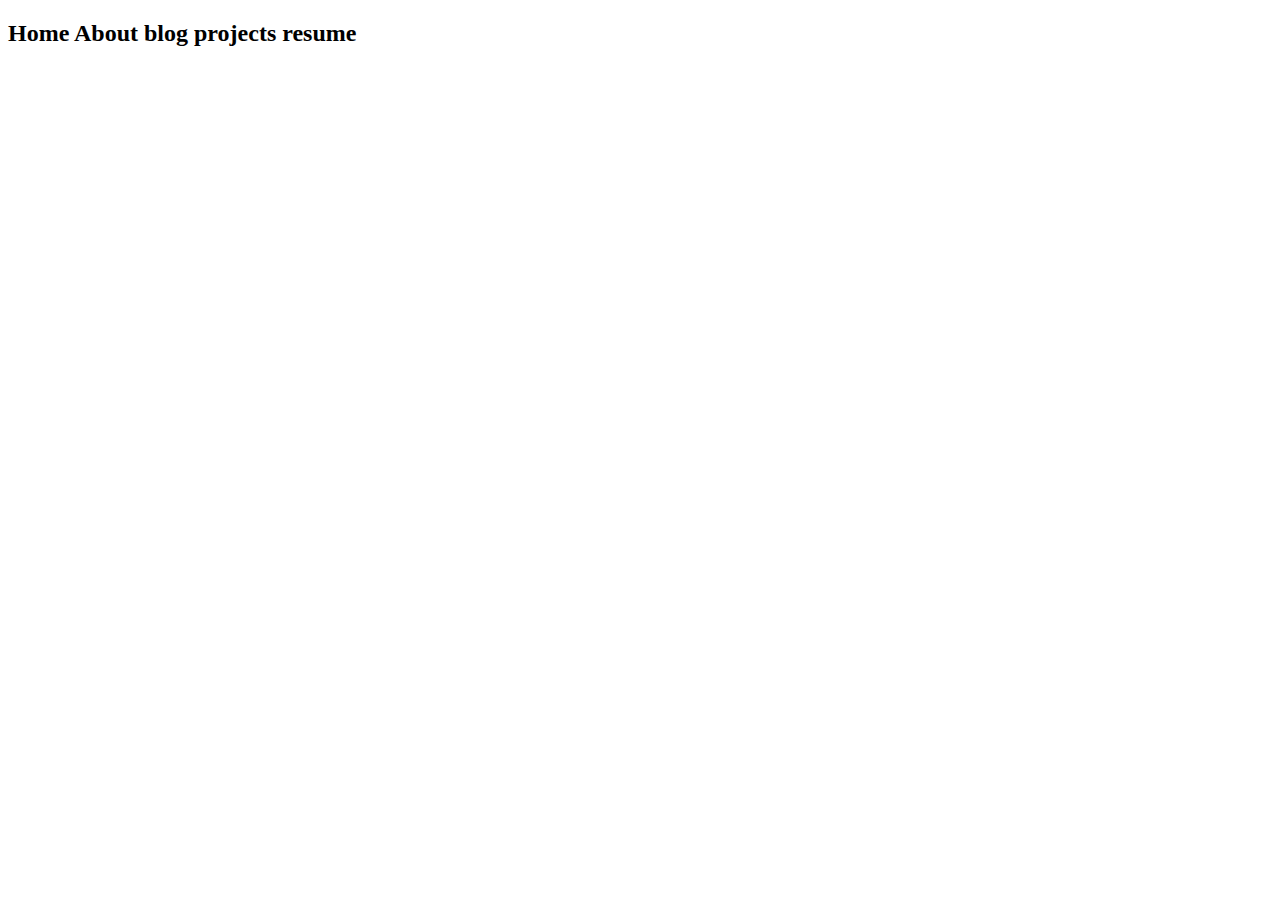
==== index.html @ 855dbf52 "Initial commit" ====
<!DOCTYPE html>
<html>

<head>
  <meta charset="utf-8">
  <meta name="viewport" content="width=device-width">
  <title>replit</title>
  <link href="style.css" rel="stylesheet" type="text/css" />
</head>

<body>
  <h2>Home About blog projects resume</h2>
  
</body>

</html>
---- style.css ----
html, body {
  height: 100%;
  width: 100%;
}
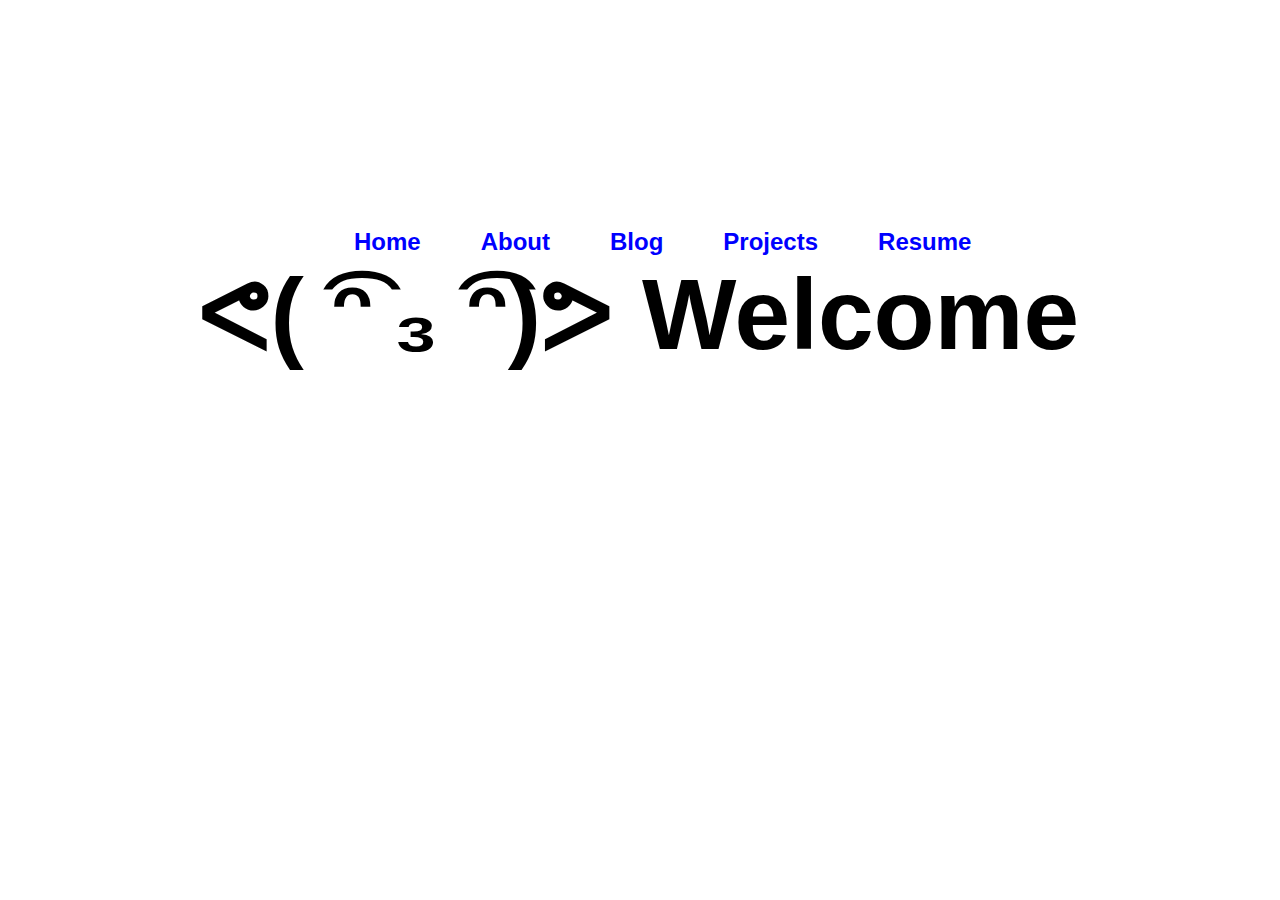
==== commit 8bab8fde: "Merge pull request #2 from NotStonee/Mv2" ====
--- a/index.html
+++ b/index.html
@@ -3,13 +3,13 @@
 
 <head>
   <meta charset="utf-8">
-  <meta name="viewport" content="width=device-width">
-  <title>replit</title>
-  <link href="style.css" rel="stylesheet" type="text/css" />
+  <title>Home - Stonee</title>
+  <link href="home.css" rel="stylesheet"/>
 </head>
 
 <body>
-  <h2>Home About blog projects resume</h2>
+  <h2 class='links'><a href='index.html'>Home</a><a href='about.html'>About</a><a href='blog.html'>Blog</a><a href='projects.html'>Projects</a><a href='resume.html'>Resume</a></h2>
+  <h1>ᕙ( ͡ᵔ ₃ ͡ᵔ)ᕗ Welcome</h1>
   
 </body>
 
--- a/home.css
+++ b/home.css
@@ -0,0 +1,45 @@
+body {
+  font-family:Sans-serif;
+}
+.links {
+  position:relative;
+  text-align:left;
+  margin:0px;
+  padding-left:25%;
+  padding-right:25%;
+  top:220px;
+}
+h1 {
+  position:relative;
+  font-size:100px;
+  text-align:left;
+  padding-left:15%;
+  top:220px;
+  margin:0px;
+}
+a {
+  margin:30px;
+}
+a:link {
+  color: blue;
+  background-color: transparent;
+  text-decoration: none;
+}
+
+a:visited {
+  color: blue;
+  background-color: transparent;
+  text-decoration: none;
+}
+
+a:hover {
+  color: darkblue;
+  background-color: transparent;
+  text-decoration: none;
+}
+
+a:active {
+  color: blue;
+  background-color: transparent;
+  text-decoration: none;
+}
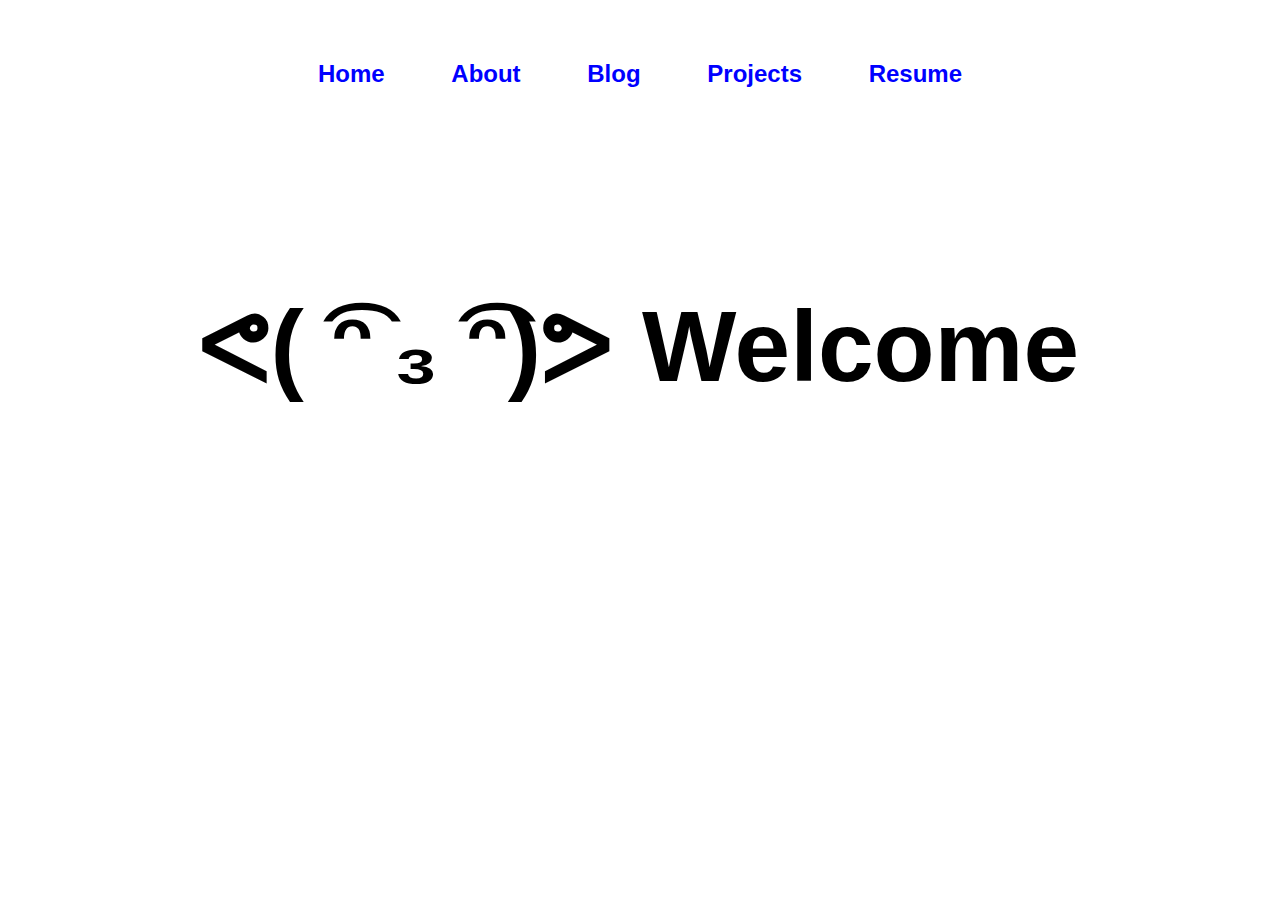
==== commit 8496fd9a: "structure" ====
--- a/index.html
+++ b/index.html
@@ -1,16 +1,18 @@
 <!DOCTYPE html>
 <html>
-
-<head>
-  <meta charset="utf-8">
-  <title>Home - Stonee</title>
-  <link href="home.css" rel="stylesheet"/>
-</head>
-
-<body>
-  <h2 class='links'><a href='index.html'>Home</a><a href='about.html'>About</a><a href='blog.html'>Blog</a><a href='projects.html'>Projects</a><a href='resume.html'>Resume</a></h2>
-  <h1>ᕙ( ͡ᵔ ₃ ͡ᵔ)ᕗ Welcome</h1>
-  
-</body>
-
-</html>
+  <head>
+    <meta charset='utf-8'>
+    <title>Home - Stonee</title>
+    <link href='style.css' rel='stylesheet'/>
+  </head>
+  <body>
+    <h2 class='links'>
+      <a href='index.html'>Home</a>
+      <a href='about.html'>About</a>
+      <a href='blog.html'>Blog</a>
+      <a href='projects.html'>Projects</a>
+      <a href='resume.html'>Resume</a>
+    </h2>
+    <h1 id='greeting'>ᕙ( ͡ᵔ ₃ ͡ᵔ)ᕗ Welcome</h1>
+  </body>
+</html>--- a/style.css
+++ b/style.css
@@ -0,0 +1,79 @@
+body {
+  font-family:Sans-serif;
+}
+
+.links {
+  text-align:center;
+  position:relative;
+  top:40px;
+}
+
+h1 {
+  text-align:left;
+  font-size:75px;
+  padding-left:25%;
+  position:relative;
+  margin:auto;
+  top:40px;
+}
+
+.links a {
+  margin:30px
+}
+
+p {
+  margin-top:50px;
+  text-align:left;
+  font-size:30px;
+  padding-left:25%;
+  padding-right:25%;
+}
+
+button {
+  margin-top:40px;
+  text-align:left;
+  font-size:30px;
+  margin-left:25%;
+  margin-right:25%;
+  background-color: transparent;
+  cursor: pointer;
+  padding:10px;
+}
+
+a:link {
+  color: blue;
+  background-color: transparent;
+  text-decoration: none;
+}
+
+a:visited {
+  color: blue;
+  background-color: transparent;
+  text-decoration: none;
+}
+
+a:hover {
+  color: darkblue;
+  background-color: transparent;
+  text-decoration: none;
+}
+
+button:hover {
+  background-color: grey;
+  text-decoration: none;
+}
+
+a:active {
+  color: blue;
+  background-color: transparent;
+  text-decoration: none;
+}
+
+#greeting {
+  position:relative;
+  font-size:100px;
+  text-align:left;
+  padding-left:15%;
+  top:220px;
+  margin:0px;
+}